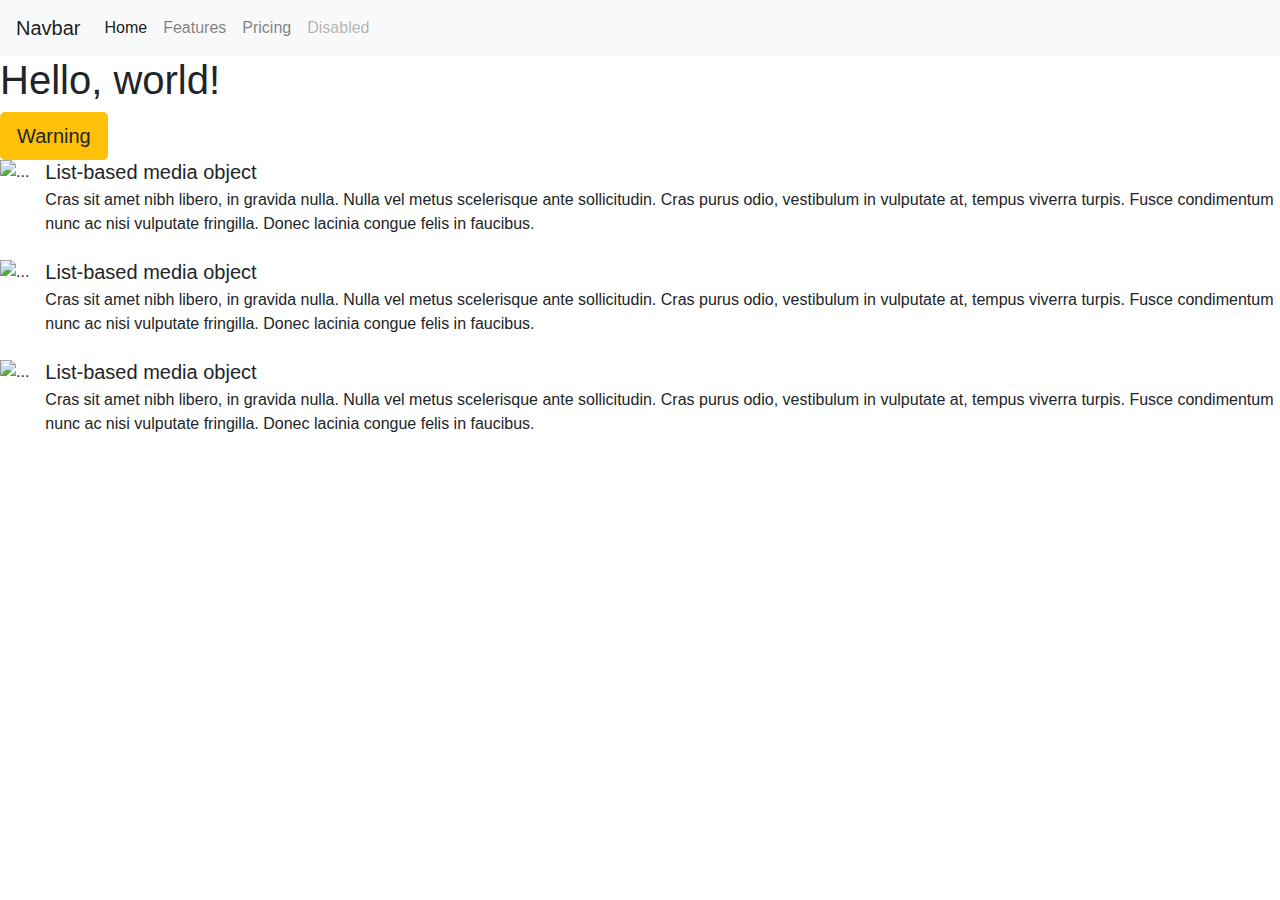
==== index.html @ 53ecf313 "Create index.html" ====
<!doctype html>
<html lang="en">
  <head>
    <!-- Required meta tags -->
    <meta charset="utf-8">
    <meta name="viewport" content="width=device-width, initial-scale=1, shrink-to-fit=no">

    <!-- Bootstrap CSS -->
    <link rel="stylesheet" href="https://stackpath.bootstrapcdn.com/bootstrap/4.3.1/css/bootstrap.min.css" integrity="sha384-ggOyR0iXCbMQv3Xipma34MD+dH/1fQ784/j6cY/iJTQUOhcWr7x9JvoRxT2MZw1T" crossorigin="anonymous">

    <title>Hello, world!</title>
  </head>
  <body>
        <nav class="navbar navbar-expand-lg navbar-light bg-light">
                <a class="navbar-brand" href="#">Navbar</a>
                <button class="navbar-toggler" type="button" data-toggle="collapse" data-target="#navbarNav" aria-controls="navbarNav" aria-expanded="false" aria-label="Toggle navigation">
                  <span class="navbar-toggler-icon"></span>
                </button>
                <div class="collapse navbar-collapse" id="navbarNav">
                  <ul class="navbar-nav">
                    <li class="nav-item active">
                      <a class="nav-link" href="#">Home <span class="sr-only">(current)</span></a>
                    </li>
                    <li class="nav-item">
                      <a class="nav-link" href="#">Features</a>
                    </li>
                    <li class="nav-item">
                      <a class="nav-link" href="#">Pricing</a>
                    </li>
                    <li class="nav-item">
                      <a class="nav-link disabled" href="#" tabindex="-1" aria-disabled="true">Disabled</a>
                    </li>
                  </ul>
                </div>
              </nav>
              
    <h1>Hello, world!</h1>

    <button type="button" class="btn btn-warning btn-lg">Warning</button>

    <ul class="list-unstyled">
            <li class="media">
              <img src="..." class="mr-3" alt="...">
              <div class="media-body">
                <h5 class="mt-0 mb-1">List-based media object</h5>
                Cras sit amet nibh libero, in gravida nulla. Nulla vel metus scelerisque ante sollicitudin. Cras purus odio, vestibulum in vulputate at, tempus viverra turpis. Fusce condimentum nunc ac nisi vulputate fringilla. Donec lacinia congue felis in faucibus.
              </div>
            </li>
            <li class="media my-4">
              <img src="..." class="mr-3" alt="...">
              <div class="media-body">
                <h5 class="mt-0 mb-1">List-based media object</h5>
                Cras sit amet nibh libero, in gravida nulla. Nulla vel metus scelerisque ante sollicitudin. Cras purus odio, vestibulum in vulputate at, tempus viverra turpis. Fusce condimentum nunc ac nisi vulputate fringilla. Donec lacinia congue felis in faucibus.
              </div>
            </li>
            <li class="media">
              <img src="..." class="mr-3" alt="...">
              <div class="media-body">
                <h5 class="mt-0 mb-1">List-based media object</h5>
                Cras sit amet nibh libero, in gravida nulla. Nulla vel metus scelerisque ante sollicitudin. Cras purus odio, vestibulum in vulputate at, tempus viverra turpis. Fusce condimentum nunc ac nisi vulputate fringilla. Donec lacinia congue felis in faucibus.
              </div>
            </li>
          </ul>

    <!-- Optional JavaScript -->
    <!-- jQuery first, then Popper.js, then Bootstrap JS -->
    <script src="https://code.jquery.com/jquery-3.3.1.slim.min.js" integrity="sha384-q8i/X+965DzO0rT7abK41JStQIAqVgRVzpbzo5smXKp4YfRvH+8abtTE1Pi6jizo" crossorigin="anonymous"></script>
    <script src="https://cdnjs.cloudflare.com/ajax/libs/popper.js/1.14.7/umd/popper.min.js" integrity="sha384-UO2eT0CpHqdSJQ6hJty5KVphtPhzWj9WO1clHTMGa3JDZwrnQq4sF86dIHNDz0W1" crossorigin="anonymous"></script>
    <script src="https://stackpath.bootstrapcdn.com/bootstrap/4.3.1/js/bootstrap.min.js" integrity="sha384-JjSmVgyd0p3pXB1rRibZUAYoIIy6OrQ6VrjIEaFf/nJGzIxFDsf4x0xIM+B07jRM" crossorigin="anonymous"></script>
  </body>
</html>
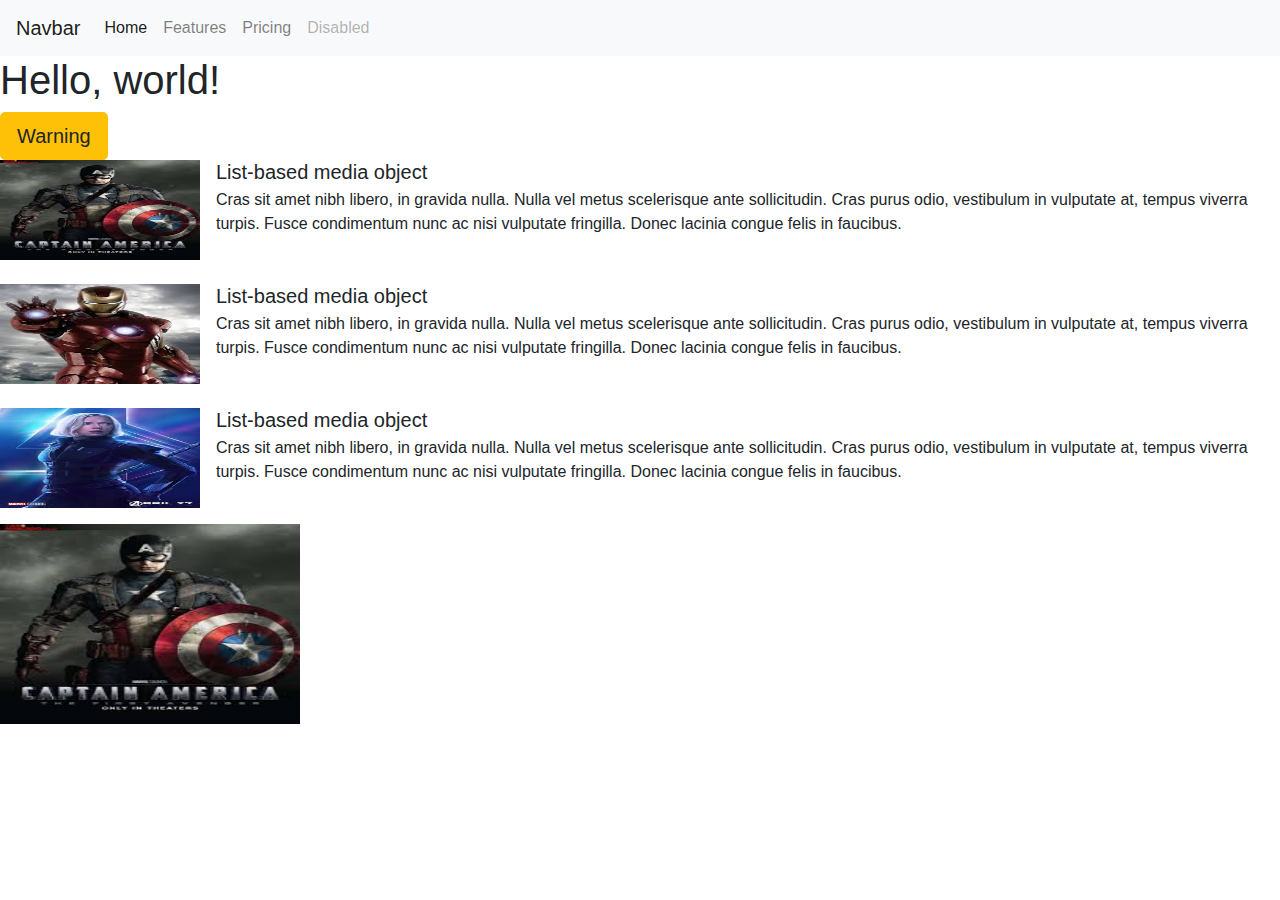
==== commit 1c315d01: "imgaes ansd sizing" ====
--- a/index.html
+++ b/index.html
@@ -7,7 +7,7 @@
 
     <!-- Bootstrap CSS -->
     <link rel="stylesheet" href="https://stackpath.bootstrapcdn.com/bootstrap/4.3.1/css/bootstrap.min.css" integrity="sha384-ggOyR0iXCbMQv3Xipma34MD+dH/1fQ784/j6cY/iJTQUOhcWr7x9JvoRxT2MZw1T" crossorigin="anonymous">
-
+    <link rel="stylesheet" href="style.css">
     <title>Hello, world!</title>
   </head>
   <body>
@@ -40,27 +40,41 @@
 
     <ul class="list-unstyled">
             <li class="media">
-              <img src="..." class="mr-3" alt="...">
+              <img src="img1.jpeg" class="mr-3 picsm" alt="...">
               <div class="media-body">
                 <h5 class="mt-0 mb-1">List-based media object</h5>
                 Cras sit amet nibh libero, in gravida nulla. Nulla vel metus scelerisque ante sollicitudin. Cras purus odio, vestibulum in vulputate at, tempus viverra turpis. Fusce condimentum nunc ac nisi vulputate fringilla. Donec lacinia congue felis in faucibus.
               </div>
             </li>
             <li class="media my-4">
-              <img src="..." class="mr-3" alt="...">
+              <img src="img2.jpeg" class="mr-3 picsm" alt="...">
               <div class="media-body">
                 <h5 class="mt-0 mb-1">List-based media object</h5>
                 Cras sit amet nibh libero, in gravida nulla. Nulla vel metus scelerisque ante sollicitudin. Cras purus odio, vestibulum in vulputate at, tempus viverra turpis. Fusce condimentum nunc ac nisi vulputate fringilla. Donec lacinia congue felis in faucibus.
               </div>
             </li>
             <li class="media">
-              <img src="..." class="mr-3" alt="...">
+              <img src="img3.jpeg" class="mr-3 picsm" alt="...">
               <div class="media-body">
                 <h5 class="mt-0 mb-1">List-based media object</h5>
                 Cras sit amet nibh libero, in gravida nulla. Nulla vel metus scelerisque ante sollicitudin. Cras purus odio, vestibulum in vulputate at, tempus viverra turpis. Fusce condimentum nunc ac nisi vulputate fringilla. Donec lacinia congue felis in faucibus.
               </div>
             </li>
           </ul>
+
+          <div id="carouselExampleSlidesOnly" class="carousel slide pic" data-ride="carousel">
+              <div class="carousel-inner">
+                <div class="carousel-item active">
+                    <img src="img1.jpeg" class="d-block w-100 pic" alt="...">
+                </div>
+                <div class="carousel-item">
+                  <img src="img2.jpeg" class="d-block w-100 pic" alt="...">
+                </div>
+                <div class="carousel-item">
+                  <img src="img3.jpeg" class="d-block w-100 pic" alt="...">
+                </div>
+              </div>
+            </div>
 
     <!-- Optional JavaScript -->
     <!-- jQuery first, then Popper.js, then Bootstrap JS -->
--- a/style.css
+++ b/style.css
@@ -0,0 +1,9 @@
+.pic {
+width:300px;
+height:200px;
+}
+
+.picsm{
+width:200px;
+height:100px;
+}